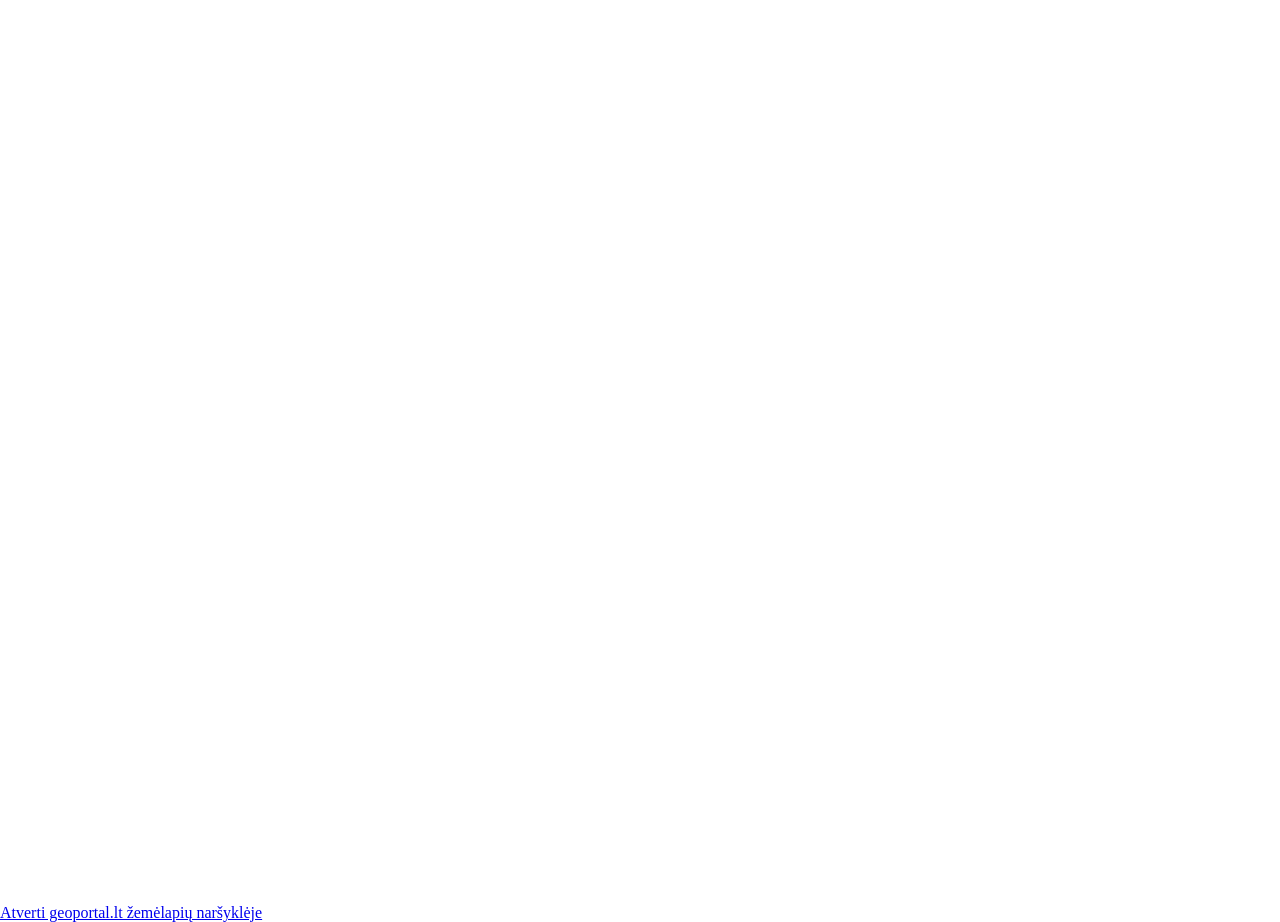
==== 2_praktinis/index.html @ 9d60bb4e "Pridejau geoportal zemelapi" ====
<!DOCTYPE html>
<html lang="en">
<head>
    <meta charset="UTF-8">
    <meta name="viewport" content="width=device-width, initial-scale=1.0">
    <title>Document</title>
    <style> 
        html, body {
            height: 100%;
            margin: 0;
        }
        </style>
</head>
<body>
    <iframe width="100%" height="100%" frameborder="0" scrolling="no" marginheight="0" marginwidth="0" src="https://www.geoportal.lt/map/?mode=openMap#portalAction=openSavedMap&savedMapId=84201"></iframe><br><a href="https://www.geoportal.lt/map/#portalAction=openSavedMap&savedMapId=84201" target="_blank">Atverti geoportal.lt žemėlapių naršyklėje</a>
</body>
</html>
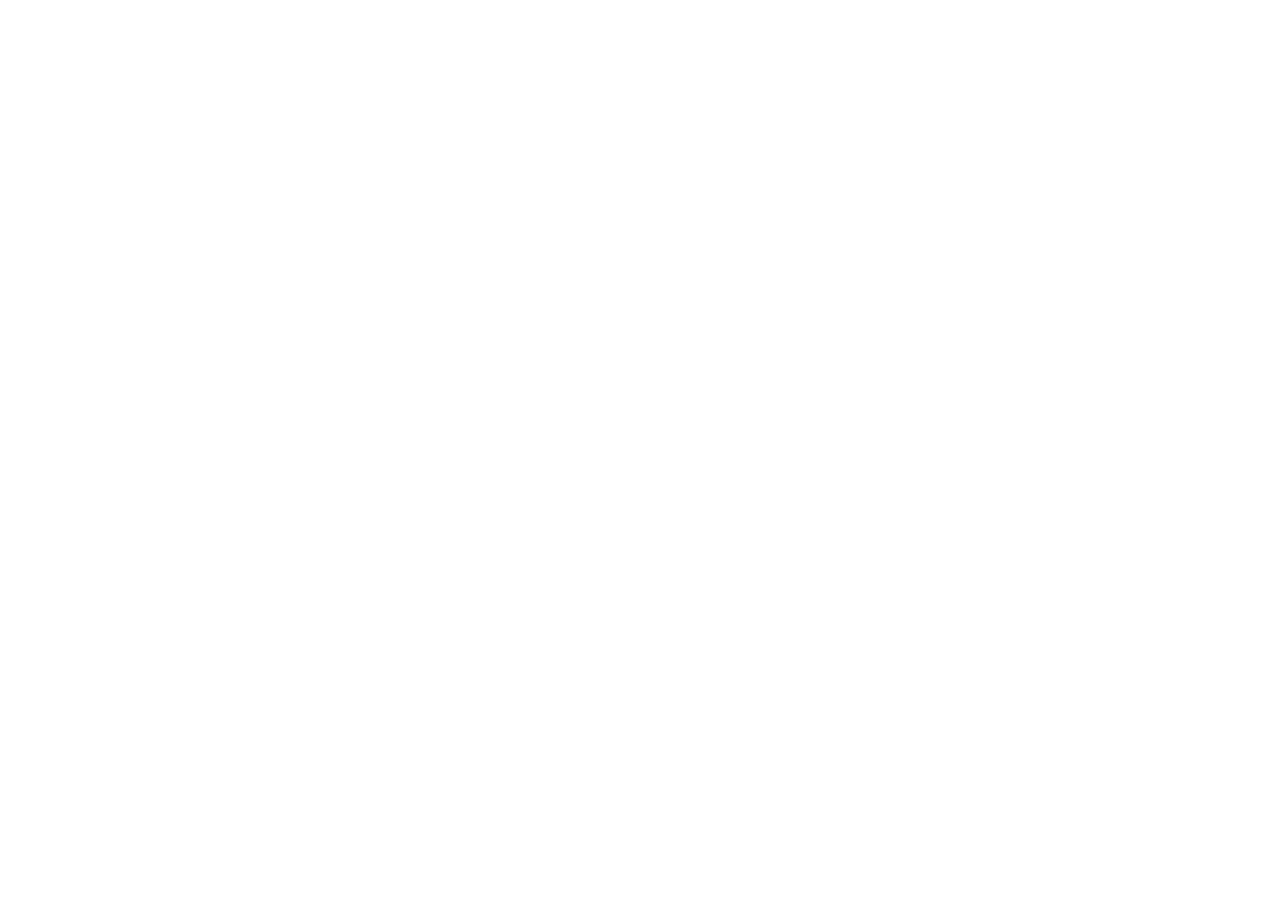
==== commit 2ba46b50: "Pataisytas antras praktinis pirma paslauga" ====
--- a/2_praktinis/index.html
+++ b/2_praktinis/index.html
@@ -12,6 +12,6 @@
         </style>
 </head>
 <body>
-    <iframe width="100%" height="100%" frameborder="0" scrolling="no" marginheight="0" marginwidth="0" src="https://www.geoportal.lt/map/?mode=openMap#portalAction=openSavedMap&savedMapId=84201"></iframe><br><a href="https://www.geoportal.lt/map/#portalAction=openSavedMap&savedMapId=84201" target="_blank">Atverti geoportal.lt žemėlapių naršyklėje</a>
+    <iframe width="100%" height="100%" frameborder="0" scrolling="no" marginheight="0" marginwidth="0" src="https://www.geoportal.lt/map/#portalAction=openSavedMap&savedMapId=84756" target="_blank">Atverti geoportal.lt žemėlapių naršyklėje</a>
 </body>
 </html>
